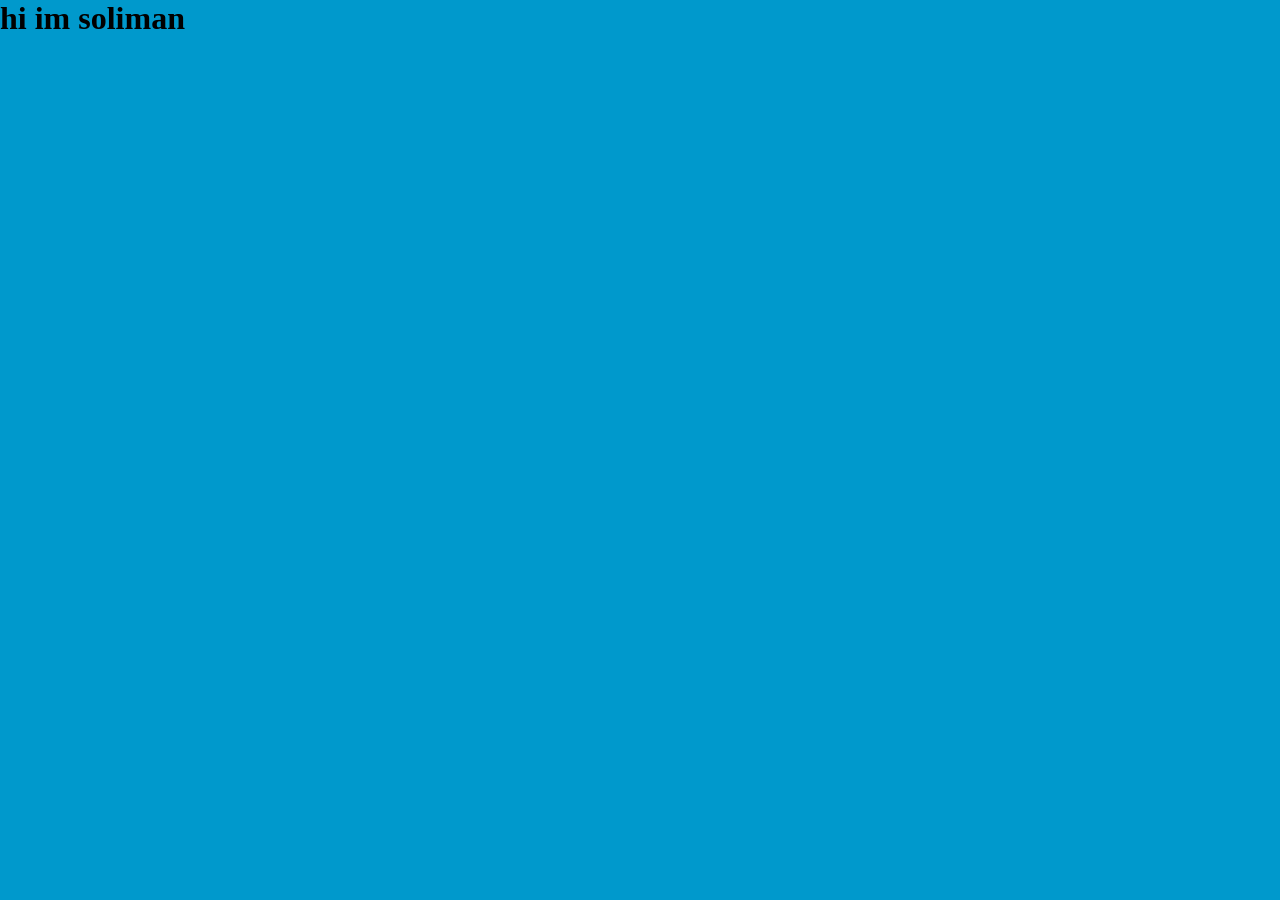
==== day1 26-9-2026/index.html @ 97c490c6 "update" ====
<!doctype html>
<html lang="en">
  <head>
    <meta charset="UTF-8" />
    <meta name="viewport" content="width=device-width, initial-scale=1.0" />
    <title>learn front-end</title>
    <link rel="stylesheet" href="./css/main.css" />
  </head>
  <body>
    <h1>hi im soliman</h1>
  </body>
</html>
---- day1 26-9-2026/css/main.css ----
* ,*::after,*::after
{
    padding: 0;
    margin: 0;
    box-sizing: border-box;
}
body
{
    background-color: #09c;
}
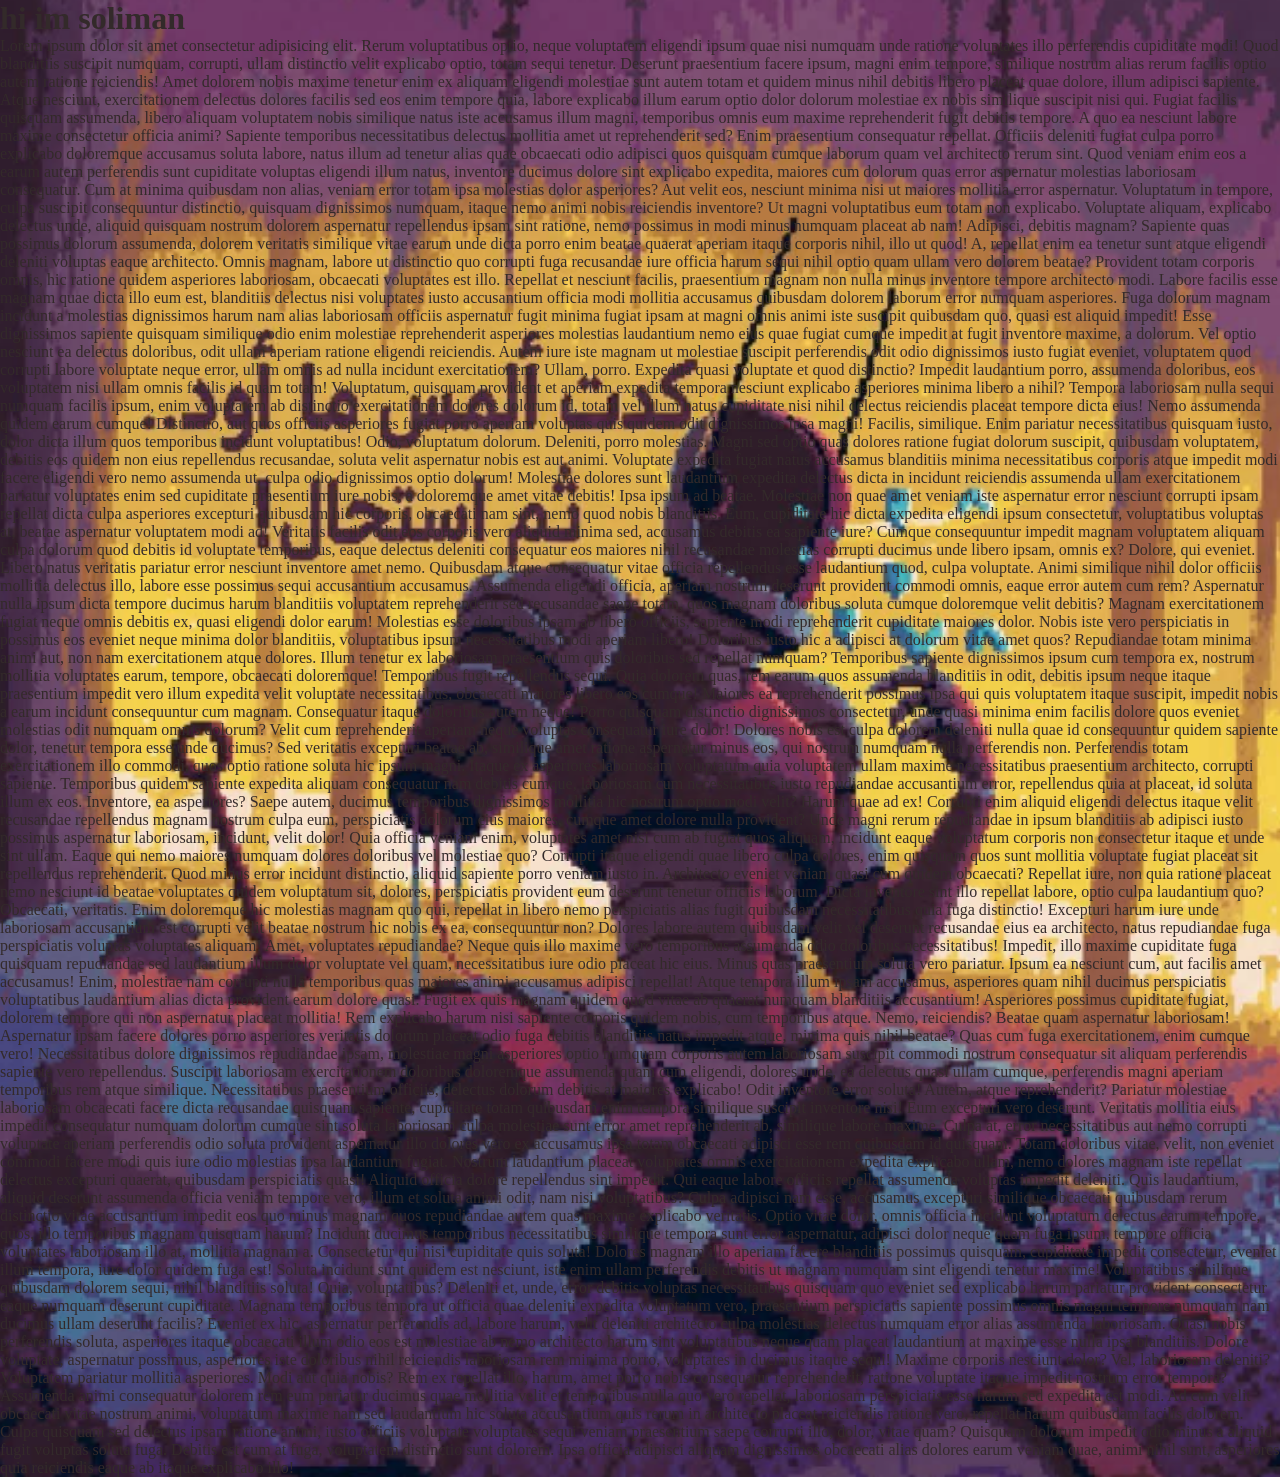
==== commit 6ae3101f: "background-attachment" ====
--- a/day1 26-9-2026/index.html
+++ b/day1 26-9-2026/index.html
@@ -8,5 +8,221 @@
   </head>
   <body>
     <h1>hi im soliman</h1>
+    <p>
+      Lorem ipsum dolor sit amet consectetur adipisicing elit. Rerum
+      voluptatibus optio, neque voluptatem eligendi ipsum quae nisi numquam unde
+      ratione voluptates illo perferendis cupiditate modi! Quod blanditiis
+      suscipit numquam, corrupti, ullam distinctio velit explicabo optio, totam
+      sequi tenetur. Deserunt praesentium facere ipsum, magni enim tempore,
+      similique nostrum alias rerum facilis optio autem ratione reiciendis! Amet
+      dolorem nobis maxime tenetur enim ex aliquam eligendi molestiae sunt autem
+      totam et quidem minus nihil debitis libero placeat quae dolore, illum
+      adipisci sapiente. Atque nesciunt, exercitationem delectus dolores facilis
+      sed eos enim tempore quia, labore explicabo illum earum optio dolor
+      dolorum molestiae ex nobis similique suscipit nisi qui. Fugiat facilis
+      quisquam assumenda, libero aliquam voluptatem nobis similique natus iste
+      accusamus illum magni, temporibus omnis eum maxime reprehenderit fugit
+      debitis tempore. A quo ea nesciunt labore maxime consectetur officia
+      animi? Sapiente temporibus necessitatibus delectus mollitia amet ut
+      reprehenderit sed? Enim praesentium consequatur repellat. Officiis
+      deleniti fugiat culpa porro explicabo doloremque accusamus soluta labore,
+      natus illum ad tenetur alias quae obcaecati odio adipisci quos quisquam
+      cumque laborum quam vel architecto rerum sint. Quod veniam enim eos a
+      earum autem perferendis sunt cupiditate voluptas eligendi illum natus,
+      inventore ducimus dolore sint explicabo expedita, maiores cum dolorum quas
+      error aspernatur molestias laboriosam consequatur. Cum at minima quibusdam
+      non alias, veniam error totam ipsa molestias dolor asperiores? Aut velit
+      eos, nesciunt minima nisi ut maiores mollitia error aspernatur. Voluptatum
+      in tempore, culpa suscipit consequuntur distinctio, quisquam dignissimos
+      numquam, itaque nemo animi nobis reiciendis inventore? Ut magni
+      voluptatibus eum totam non explicabo. Voluptate aliquam, explicabo
+      delectus unde, aliquid quisquam nostrum dolorem aspernatur repellendus
+      ipsam sint ratione, nemo possimus in modi minus numquam placeat ab nam!
+      Adipisci, debitis magnam? Sapiente quas possimus dolorum assumenda,
+      dolorem veritatis similique vitae earum unde dicta porro enim beatae
+      quaerat aperiam itaque corporis nihil, illo ut quod! A, repellat enim ea
+      tenetur sunt atque eligendi deleniti voluptas eaque architecto. Omnis
+      magnam, labore ut distinctio quo corrupti fuga recusandae iure officia
+      harum sequi nihil optio quam ullam vero dolorem beatae? Provident totam
+      corporis omnis, hic ratione quidem asperiores laboriosam, obcaecati
+      voluptates est illo. Repellat et nesciunt facilis, praesentium magnam non
+      nulla minus inventore tempore architecto modi. Labore facilis esse magnam
+      quae dicta illo eum est, blanditiis delectus nisi voluptates iusto
+      accusantium officia modi mollitia accusamus quibusdam dolorem laborum
+      error numquam asperiores. Fuga dolorum magnam incidunt a molestias
+      dignissimos harum nam alias laboriosam officiis aspernatur fugit minima
+      fugiat ipsam at magni omnis animi iste suscipit quibusdam quo, quasi est
+      aliquid impedit! Esse dignissimos sapiente quisquam similique odio enim
+      molestiae reprehenderit asperiores molestias laudantium nemo eius quae
+      fugiat cumque impedit at fugit inventore maxime, a dolorum. Vel optio
+      nesciunt ea delectus doloribus, odit ullam aperiam ratione eligendi
+      reiciendis. Autem iure iste magnam ut molestiae suscipit perferendis odit
+      odio dignissimos iusto fugiat eveniet, voluptatem quod corrupti labore
+      voluptate neque error, ullam omnis ad nulla incidunt exercitationem?
+      Ullam, porro. Expedita quasi voluptate et quod distinctio? Impedit
+      laudantium porro, assumenda doloribus, eos voluptatem nisi ullam omnis
+      facilis id quam totam! Voluptatum, quisquam provident et aperiam expedita
+      tempora nesciunt explicabo asperiores minima libero a nihil? Tempora
+      laboriosam nulla sequi numquam facilis ipsum, enim voluptatem ab
+      distinctio exercitationem dolores dolorum id, totam vel illum natus
+      cupiditate nisi nihil delectus reiciendis placeat tempore dicta eius! Nemo
+      assumenda quidem earum cumque! Distinctio, aut quos officiis asperiores
+      fugiat porro aperiam voluptas quis quidem odit dignissimos ipsa magni!
+      Facilis, similique. Enim pariatur necessitatibus quisquam iusto, dolor
+      dicta illum quos temporibus incidunt voluptatibus! Odio, voluptatum
+      dolorum. Deleniti, porro molestias. Magni sed optio quas dolores ratione
+      fugiat dolorum suscipit, quibusdam voluptatem, debitis eos quidem non eius
+      repellendus recusandae, soluta velit aspernatur nobis est aut animi.
+      Voluptate expedita fugiat natus accusamus blanditiis minima necessitatibus
+      corporis atque impedit modi facere eligendi vero nemo assumenda ut, culpa
+      odio dignissimos optio dolorum! Molestiae dolores sunt laudantium expedita
+      delectus dicta in incidunt reiciendis assumenda ullam exercitationem
+      pariatur voluptates enim sed cupiditate praesentium iure nobis, a
+      doloremque amet vitae debitis! Ipsa ipsum ad beatae. Molestiae non quae
+      amet veniam iste aspernatur error nesciunt corrupti ipsam repellat dicta
+      culpa asperiores excepturi quibusdam hic corporis, obcaecati nam sint,
+      nemo quod nobis blanditiis. Eum, cupiditate hic dicta expedita eligendi
+      ipsum consectetur, voluptatibus voluptas at, beatae aspernatur voluptatem
+      modi ad! Veritatis facilis odit eos corporis vero aliquid minima sed,
+      accusamus debitis ea sapiente iure? Cumque consequuntur impedit magnam
+      voluptatem aliquam culpa dolorum quod debitis id voluptate temporibus,
+      eaque delectus deleniti consequatur eos maiores nihil recusandae molestias
+      corrupti ducimus unde libero ipsam, omnis ex? Dolore, qui eveniet. Libero
+      natus veritatis pariatur error nesciunt inventore amet nemo. Quibusdam
+      atque consequatur vitae officia repellendus esse laudantium quod, culpa
+      voluptate. Animi similique nihil dolor officiis mollitia delectus illo,
+      labore esse possimus sequi accusantium accusamus. Assumenda eligendi
+      officia, aperiam nostrum deserunt provident commodi omnis, eaque error
+      autem cum rem? Aspernatur nulla ipsum dicta tempore ducimus harum
+      blanditiis voluptatem reprehenderit sed recusandae saepe totam, quos
+      magnam doloribus soluta cumque doloremque velit debitis? Magnam
+      exercitationem fugiat neque omnis debitis ex, quasi eligendi dolor earum!
+      Molestias esse doloribus ipsam ab libero officiis, sapiente modi
+      reprehenderit cupiditate maiores dolor. Nobis iste vero perspiciatis in
+      possimus eos eveniet neque minima dolor blanditiis, voluptatibus ipsum
+      necessitatibus modi aperiam libero! Doloribus iusto hic a adipisci at
+      dolorum vitae amet quos? Repudiandae totam minima animi aut, non nam
+      exercitationem atque dolores. Illum tenetur ex laboriosam praesentium quis
+      doloribus sed repellat numquam? Temporibus sapiente dignissimos ipsum cum
+      tempora ex, nostrum mollitia voluptates earum, tempore, obcaecati
+      doloremque! Temporibus fugit repellendus sequi. Quia dolorem quas, rem
+      earum quos assumenda blanditiis in odit, debitis ipsum neque itaque
+      praesentium impedit vero illum expedita velit voluptate necessitatibus,
+      obcaecati maiores libero eos cumque! Maiores ea reprehenderit possimus
+      ipsa qui quis voluptatem itaque suscipit, impedit nobis a earum incidunt
+      consequuntur cum magnam. Consequatur itaque doloribus autem neque! Porro
+      quisquam distinctio dignissimos consectetur, unde quasi minima enim
+      facilis dolore quos eveniet molestias odit numquam omnis dolorum? Velit
+      cum reprehenderit aperiam neque voluptas consequatur iure dolor! Dolores
+      nobis est culpa dolorem deleniti nulla quae id consequuntur quidem
+      sapiente dolor, tenetur tempora esse unde ducimus? Sed veritatis excepturi
+      beatae ab, similique amet ratione aspernatur minus eos, qui nostrum
+      numquam nulla perferendis non. Perferendis totam exercitationem illo
+      commodi, quos optio ratione soluta hic ipsum magni. Itaque ex asperiores
+      laboriosam voluptatum quia voluptatem ullam maxime necessitatibus
+      praesentium architecto, corrupti sapiente. Temporibus quidem sapiente
+      expedita aliquam consequatur nam debitis cumque, laboriosam cum
+      necessitatibus iusto repudiandae accusantium error, repellendus quia at
+      placeat, id soluta illum ex eos. Inventore, ea asperiores? Saepe autem,
+      ducimus temporibus dignissimos mollitia hic nostrum optio modi velit?
+      Harum quae ad ex! Corrupti enim aliquid eligendi delectus itaque velit
+      recusandae repellendus magnam nostrum culpa eum, perspiciatis dolorum eius
+      maiores, cumque amet dolore nulla provident? Unde magni rerum repudiandae
+      in ipsum blanditiis ab adipisci iusto possimus aspernatur laboriosam,
+      incidunt, velit dolor! Quia officia veniam enim, voluptates amet nisi cum
+      ab fugiat quos aliquam, incidunt eaque voluptatum corporis non consectetur
+      itaque et unde sint ullam. Eaque qui nemo maiores numquam dolores
+      doloribus vel molestiae quo? Corrupti itaque eligendi quae libero culpa
+      dolores, enim quisquam quos sunt mollitia voluptate fugiat placeat sit
+      repellendus reprehenderit. Quod minus error incidunt distinctio, aliquid
+      sapiente porro veniam iusto in. Architecto eveniet veniam quasi cum quidem
+      obcaecati? Repellat iure, non quia ratione placeat nemo nesciunt id beatae
+      voluptates quidem voluptatum sit, dolores, perspiciatis provident eum
+      deserunt tenetur officiis laborum. Dicta inventore sint illo repellat
+      labore, optio culpa laudantium quo? Obcaecati, veritatis. Enim doloremque
+      hic molestias magnam quo qui, repellat in libero nemo perspiciatis alias
+      fugit quibusdam necessitatibus quia fuga distinctio! Excepturi harum iure
+      unde laboriosam accusantium est corrupti velit beatae nostrum hic nobis ex
+      ea, consequuntur non? Dolores labore autem quibusdam velit vel deserunt
+      recusandae eius ea architecto, natus repudiandae fuga perspiciatis
+      voluptas voluptates aliquam! Amet, voluptates repudiandae? Neque quis illo
+      maxime vero temporibus assumenda odio doloribus necessitatibus! Impedit,
+      illo maxime cupiditate fuga quisquam repudiandae sed laudantium illum
+      dolor voluptate vel quam, necessitatibus iure odio placeat hic eius. Minus
+      quas praesentium soluta vero pariatur. Ipsum ea nesciunt cum, aut facilis
+      amet accusamus! Enim, molestiae nam corrupti nulla temporibus quas maiores
+      animi accusamus adipisci repellat! Atque tempora illum ipsam accusamus,
+      asperiores quam nihil ducimus perspiciatis voluptatibus laudantium alias
+      dicta provident earum dolore quasi. Fugit ex quis magnam quidem quod vitae
+      ab quaerat numquam blanditiis accusantium! Asperiores possimus cupiditate
+      fugiat, dolorem tempore qui non aspernatur placeat mollitia! Rem explicabo
+      harum nisi sapiente corporis quidem nobis, cum temporibus atque. Nemo,
+      reiciendis? Beatae quam aspernatur laboriosam! Aspernatur ipsam facere
+      dolores porro asperiores veritatis dolorum placeat odio fuga debitis
+      blanditiis natus impedit atque, minima quis nihil beatae? Quas cum fuga
+      exercitationem, enim cumque vero! Necessitatibus dolore dignissimos
+      repudiandae ipsam, molestiae magni asperiores optio numquam corporis autem
+      laboriosam suscipit commodi nostrum consequatur sit aliquam perferendis
+      sapiente vero repellendus. Suscipit laboriosam exercitationem doloribus
+      doloremque assumenda quam cum eligendi, dolores unde, ea delectus quasi
+      ullam cumque, perferendis magni aperiam temporibus rem atque similique.
+      Necessitatibus praesentium officiis, delectus dolorum debitis at maiores
+      explicabo! Odit inventore error soluta! Autem, atque reprehenderit?
+      Pariatur molestiae laboriosam obcaecati facere dicta recusandae quisquam
+      sapiente, cupiditate totam quibusdam enim tempora similique suscipit
+      inventore nisi! Eum excepturi vero deserunt. Veritatis mollitia eius
+      impedit consequatur numquam dolorum cumque sint soluta laboriosam culpa
+      molestiae sunt error amet reprehenderit ab, similique labore maxime. Culpa
+      at, error necessitatibus aut nemo corrupti voluptate aperiam perferendis
+      odio soluta provident aspernatur illo dolores vero ex accusamus ipsa totam
+      obcaecati adipisci esse rem quibusdam id quisquam. Totam doloribus vitae,
+      velit, non eveniet commodi facere modi quis iure odio molestias ipsa
+      laudantium fugiat. Nostrum laudantium placeat voluptates omnis
+      exercitationem expedita explicabo ullam, nemo dolores magnam iste repellat
+      delectus excepturi quaerat, quibusdam perspiciatis quasi! Aliquid officia
+      dolore repellendus sint impedit. Qui eaque labore officiis repellat
+      assumenda voluptas impedit deleniti. Quis laudantium, aliquid deserunt
+      assumenda officia veniam tempore vero, illum et soluta animi odit, nam
+      nisi voluptatibus? Culpa adipisci nam esse, accusamus excepturi similique
+      obcaecati quibusdam rerum distinctio vitae accusantium impedit eos quo
+      minus magnam quos repudiandae autem quas maxime explicabo veritatis. Optio
+      vitae dolor, omnis officia incidunt voluptatum delectus earum tempore,
+      quos, illo temporibus magnam quisquam harum? Incidunt ducimus temporibus
+      necessitatibus similique tempora sunt error aspernatur, adipisci dolor
+      neque quam fuga ipsum, tempore officia voluptates laboriosam illo at,
+      mollitia magnam a. Consectetur qui nisi cupiditate quis soluta! Dolores
+      magnam illo aperiam facere blanditiis possimus quisquam, cupiditate
+      impedit consectetur, eveniet illum tempora, iure dolor quidem fuga est!
+      Soluta incidunt sunt quidem est nesciunt, iste enim ullam perferendis
+      debitis ut magnam numquam sint eligendi tenetur maxime! Voluptatibus
+      similique quibusdam dolorem sequi, nihil blanditiis soluta! Quia,
+      voluptatibus? Deleniti et, unde, error debitis voluptas necessitatibus
+      quisquam quo eveniet sed explicabo harum pariatur provident consectetur
+      eaque numquam deserunt cupiditate. Magnam temporibus tempora ut officia
+      quae deleniti expedita voluptatum vero, praesentium perspiciatis sapiente
+      possimus omnis magni tempore numquam nam ducimus ullam deserunt facilis?
+      Eveniet ex hic, aspernatur perferendis ad, labore harum, velit deleniti
+      architecto culpa molestias delectus numquam error alias assumenda
+      laboriosam. Quasi nobis perferendis soluta, asperiores itaque obcaecati
+      illum odio eos est molestiae ab nemo architecto harum sint voluptatibus
+      neque quam placeat laudantium at maxime esse nulla ipsa blanditiis. Dolore
+      voluptate, aspernatur possimus, asperiores iste doloribus nihil reiciendis
+      laboriosam rem minima porro, voluptates in ducimus itaque sequi! Maxime
+      corporis nesciunt dolor? Vel, laboriosam deleniti? Voluptatem pariatur
+      mollitia asperiores. Modi aut quia nobis? Rem ex repellat illo, harum,
+      amet porro nobis consequatur reprehenderit, ratione voluptate itaque
+      impedit nostrum error tempora? Assumenda animi consequatur dolorem rem eum
+      pariatur ducimus quae mollitia velit et temporibus nulla quo vero
+      repellat, laboriosam perspiciatis esse harum sed expedita est modi. Ad cum
+      velit obcaecati vitae nostrum animi, voluptatum maxime nam sed laudantium
+      hic soluta accusantium quis rerum in architecto placeat reiciendis ratione
+      vero, repellat harum quibusdam facilis dolorem. Culpa quisquam sed
+      delectus ipsam ratione animi, iusto officiis voluptate voluptates sequi
+      veniam praesentium saepe corrupti illo, dolor, vitae quam? Quisquam
+      dolorum impedit odio minus a aliquid fugit voluptas soluta fuga. Debitis
+      est cum at fuga, voluptatem distinctio sunt dolorem. Ipsa officia adipisci
+      aliquam dignissimos obcaecati alias dolores earum veniam quae, animi nihil
+      sunt, asperiores quia reiciendis eaque ab itaque explicabo illo!
+    </p>
   </body>
 </html>
--- a/day1 26-9-2026/css/main.css
+++ b/day1 26-9-2026/css/main.css
@@ -1,10 +1,14 @@
-* ,*::after,*::after
-{
-    padding: 0;
-    margin: 0;
-    box-sizing: border-box;
+*,
+*::after,
+*::after {
+  padding: 0;
+  margin: 0;
+  box-sizing: border-box;
 }
-body
-{
-    background-color: #09c;
+body {
+  color: #332a2a;
+  background-image: url(../src/img/Screenshot\ 2026-09-17\ 032253.png);
+  background-repeat: no-repeat;
+  background-size: cover;
+  background-attachment: local;
 }
